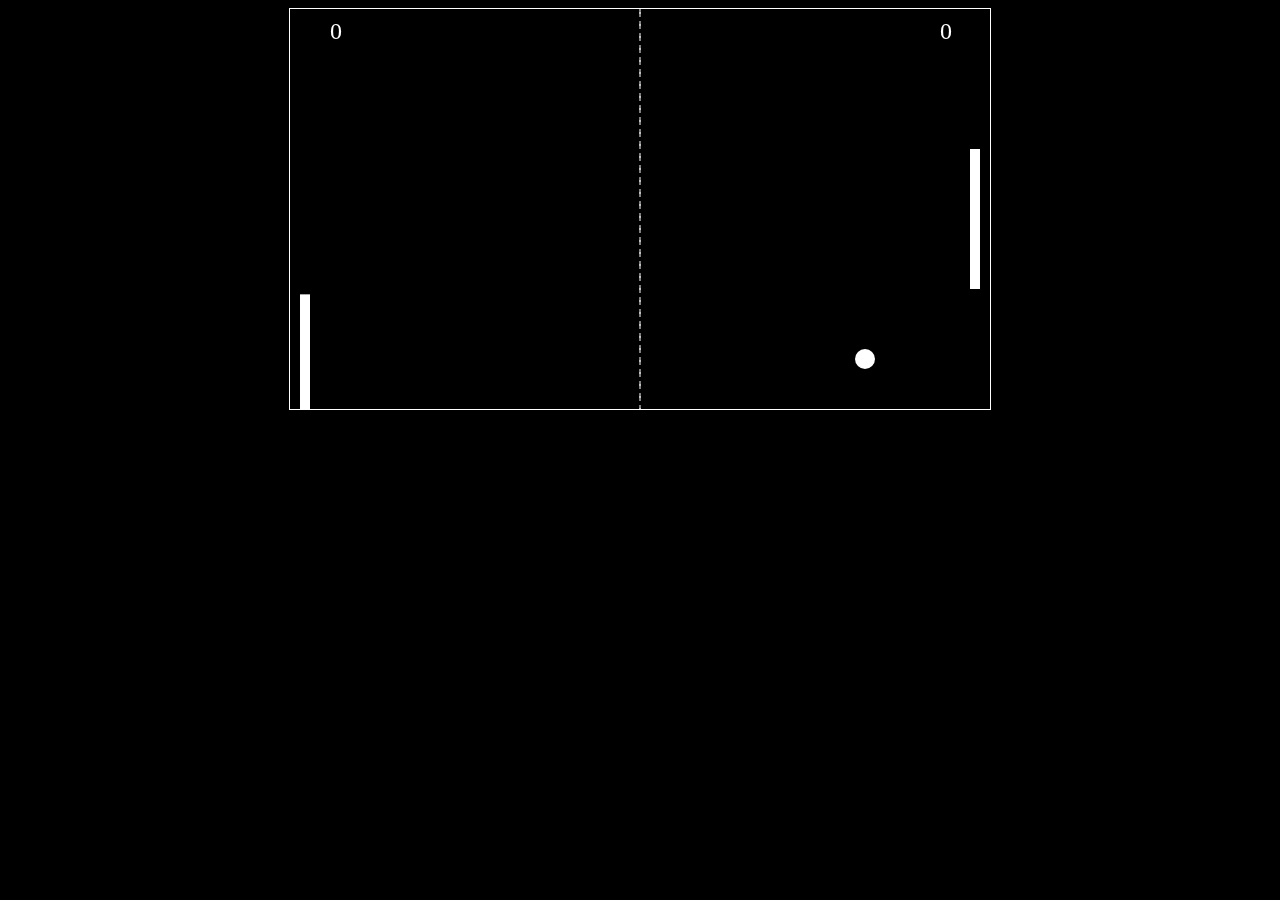
==== Pingpong/index.html @ 6e8e49d4 "Add files via upload" ====
<!DOCTYPE html>
<html>
<head>
<title>
Pingpong | MiniGames
</title>
<meta charset="UTF-8"/>
<link rel="icon" type="image/png" href="img/favicon.png">
<link rel="stylesheet" href="style.css">
</head>
<body>

<div id="container">
<canvas id="game" width="700" height="400"></canvas>

</div>
<script src="index.js"></script>
</body>
</html>
---- Pingpong/style.css ----
#container{
	text-align: center;
}
body{
	background: black;
}
canvas {
  border: 1px solid white;
}
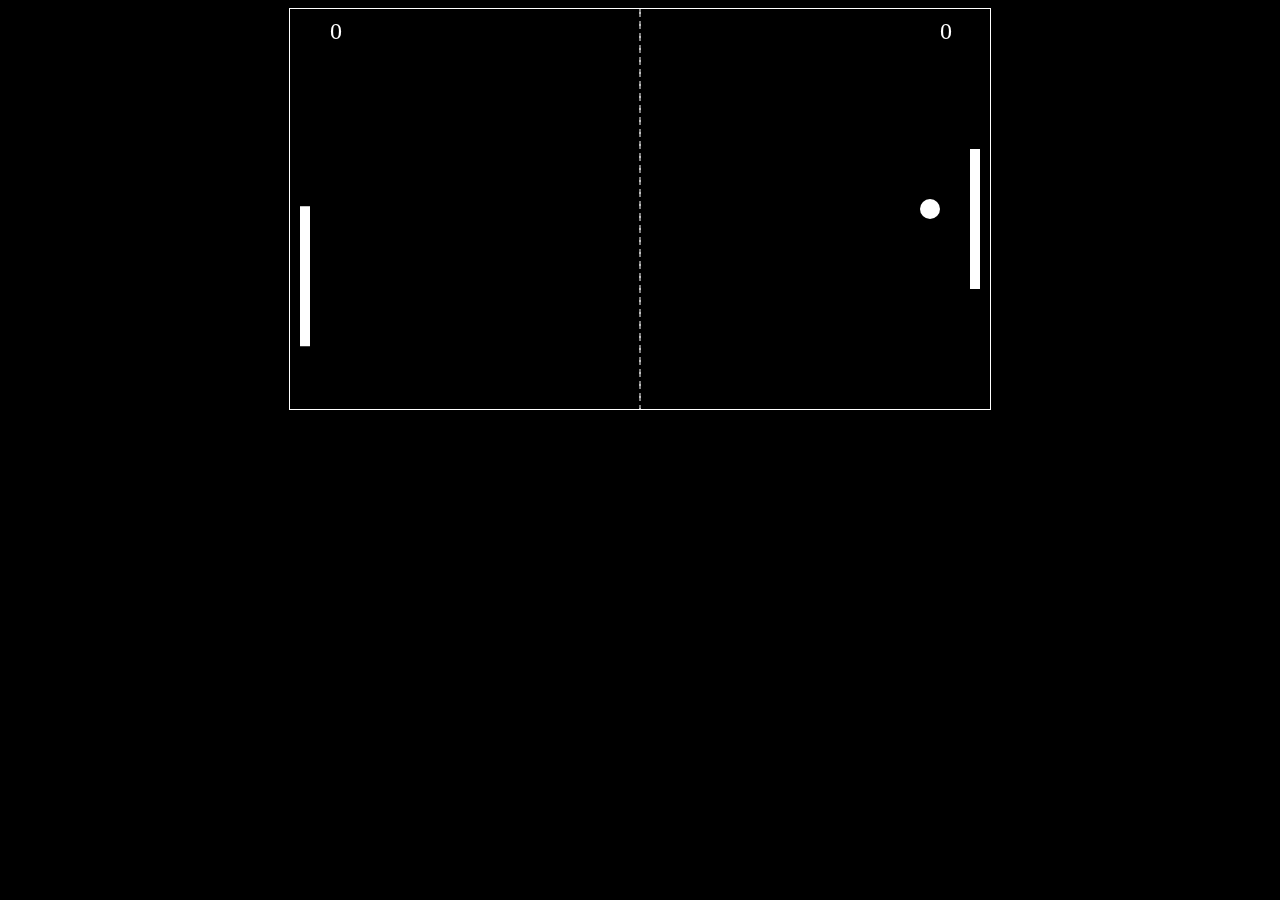
==== commit f1e8f103: "Add files via upload" ====
--- a/Pingpong/index.html
+++ b/Pingpong/index.html
@@ -11,7 +11,7 @@
 <body>
 
 <div id="container">
-<canvas id="game" width="700" height="400"></canvas>
+<canvas id="game" width="700" height="400" autofocus></canvas>
 
 </div>
 <script src="index.js"></script>
